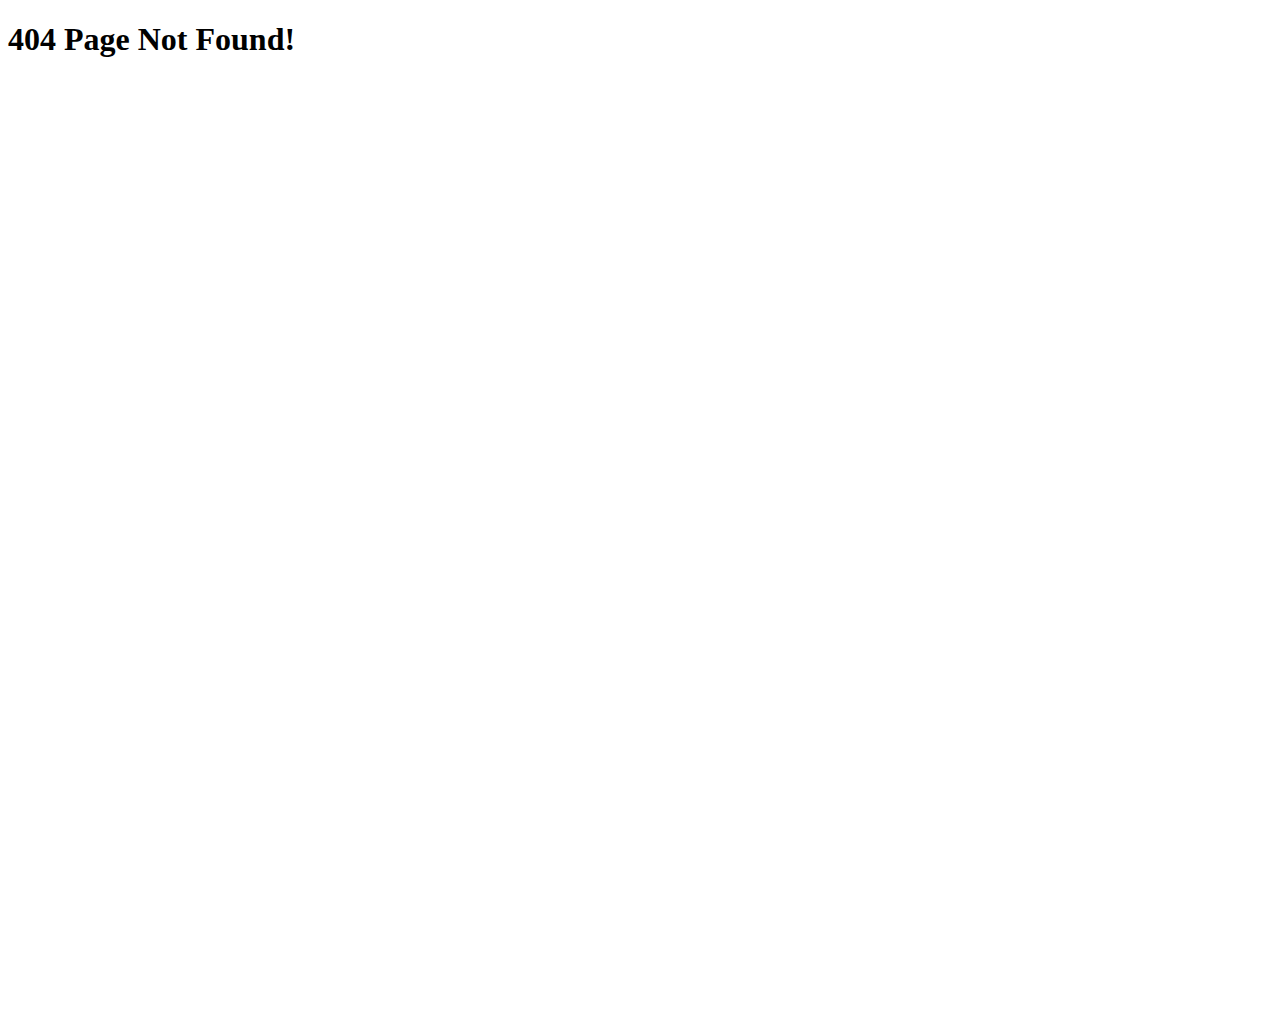
==== test/index.html @ a729ec3e "Move all the code into the loader library" ====
<!doctype html>
<!--[if lt IE 7]> <html class="no-js lt-ie9 lt-ie8 lt-ie7" lang="en"> <![endif]-->
<!--[if IE 7]>    <html class="no-js lt-ie9 lt-ie8" lang="en"> <![endif]-->
<!--[if IE 8]>    <html class="no-js lt-ie9" lang="en"> <![endif]-->
<!--[if gt IE 8]><!--> <html class="no-js" lang="en"> <!--<![endif]-->
<head>
	<meta charset="utf-8">
	<meta http-equiv="X-UA-Compatible" content="IE=edge,chrome=1">
	<title>Error 404</title>
	<meta name="viewport" content="width=device-width, initial-scale=1.0, maximum-scale=1.0, user-scalable=no">

	<meta name="description" content="Error Reporting Plugin">
	<meta name="author" content="Chocksy,EpicCoders">

	<style type="text/css">
		body{ height: 1000px; background: white;}	
    #side_widget{ width: 690px; height: 600px; margin: 0 auto;}
	</style>

</head>
<body>
  <h1>404 Page Not Found!</h1>	
	<!--
  <h2>This is loaded in the page and on the side you have the one loaded by the button</h2>

   
  <a href="http://google.com" class='tb-modal' data-widget="c1eea070ec4dbb53">apasal</a>
  <a href="http://yahoo.com" class='tb-modal-special' data-special="324d84" data-restaurant="1" data-restaurant-slug="chocksy-s-restaurant">Voucher loader</a>
	<script src="//ajax.googleapis.com/ajax/libs/jquery/1.9.1/jquery.min.js"></script> 

<script type='text/javascript'>
(function (d, t) {
  var bh = d.createElement(t), s = d.getElementsByTagName(t)[0];
  bh.type = 'text/javascript';
  bh.src = '//www.bugherd.com/sidebarv2.js?apikey=ueatdoxgsfpfcgeilf6wha';
  s.parentNode.insertBefore(bh, s);
  })(document, 'script');
</script>
 -->
<!-- Firebase is only to test Posting data-->
 <script src="https://cdn.firebase.com/js/client/2.2.3/firebase.js"></script>

	<script type="text/javascript">
    var _lopts = _lopts || [];
        //_lopts.widget_domain    = "//localhost:8000/contact.html"
        _lopts.widget_url       = "1213";
        // _lopts.theme            = "light";
        _lopts.modal_width      = "41%";
        _lopts.modal_height     = 400;
        // _lopts.widget_container = "#side_widget";
        _lopts.custom_widget    = true;
        _lopts.side_btn         = true;
        // _lopts.iframe_widget    = true;

    var local_script = "localhost:8000/loader.min.js";
    var s3_script    = "d1u2f2r665j4oh.cloudfront.net/loader-v2.1.js";

    (function() {
        var loader = document.createElement('script'); loader.type = 'text/javascript'; loader.async = true;
        loader.src = ('https:' == document.location.protocol ? 'https://' : 'http://') + local_script;
        var s = document.getElementsByTagName('script')[0]; s.parentNode.insertBefore(loader, s);
    })();
  </script>       

</body>
</html>
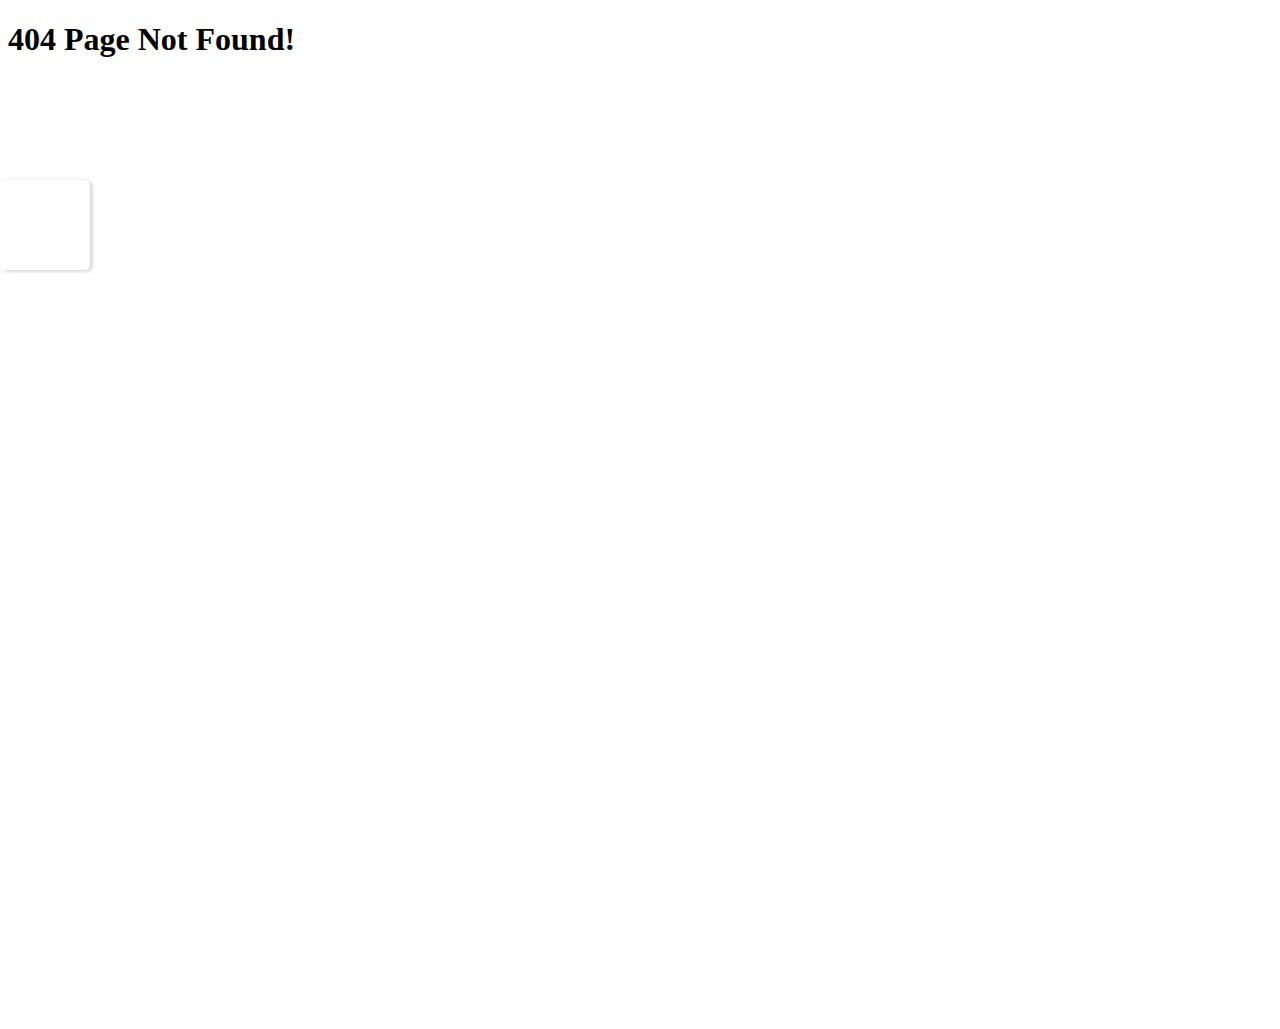
==== commit 933c16d4: "Merge c281a1f1258f698f1710fb77c69e6067633290e2 into 5b3e9ebd782692eb821cfb090955fdc99d484d26" ====
--- a/test/index.html
+++ b/test/index.html
@@ -38,7 +38,7 @@
 </script>
  -->
 <!-- Firebase is only to test Posting data-->
- <script src="https://cdn.firebase.com/js/client/2.2.3/firebase.js"></script>
+ <script src="http://cdn.firebase.com/js/client/2.2.3/firebase.js"></script>
 
 	<script type="text/javascript">
     var _lopts = _lopts || [];
@@ -52,12 +52,12 @@
         _lopts.side_btn         = true;
         // _lopts.iframe_widget    = true;
 
-    var local_script = "localhost:8000/loader.min.js";
-    var s3_script    = "d1u2f2r665j4oh.cloudfront.net/loader-v2.1.js";
+    //var local_script = "localhost:8000/loader.min.js";
 
     (function() {
         var loader = document.createElement('script'); loader.type = 'text/javascript'; loader.async = true;
-        loader.src = ('https:' == document.location.protocol ? 'https://' : 'http://') + local_script;
+        //loader.src = ('https:' == document.location.protocol ? 'https://' : 'http://') + local_script;
+        loader.src = '../src/loader.min.js';
         var s = document.getElementsByTagName('script')[0]; s.parentNode.insertBefore(loader, s);
     })();
   </script>       
